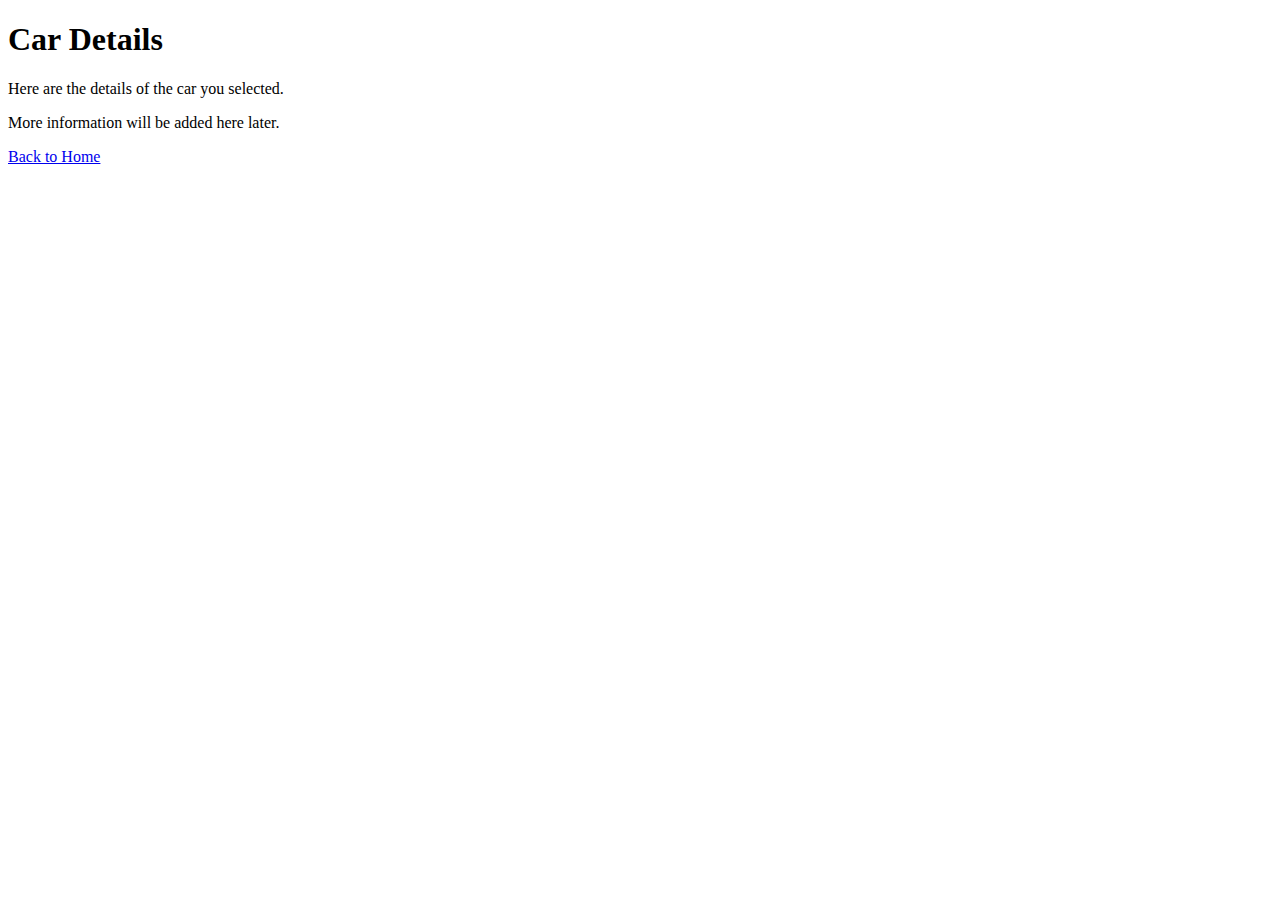
==== details.html @ 34acebee "Add files via upload" ====
<!DOCTYPE html>
<html lang="en">
<head>
    <meta charset="UTF-8">
    <meta name="viewport" content="width=device-width, initial-scale=1.0">
    <title>Car Details</title>
</head>
<body>
    <h1>Car Details</h1>
    <p>Here are the details of the car you selected.</p>
    <p>More information will be added here later.</p>
    <a href="index.html">Back to Home</a>
</body>
</html>
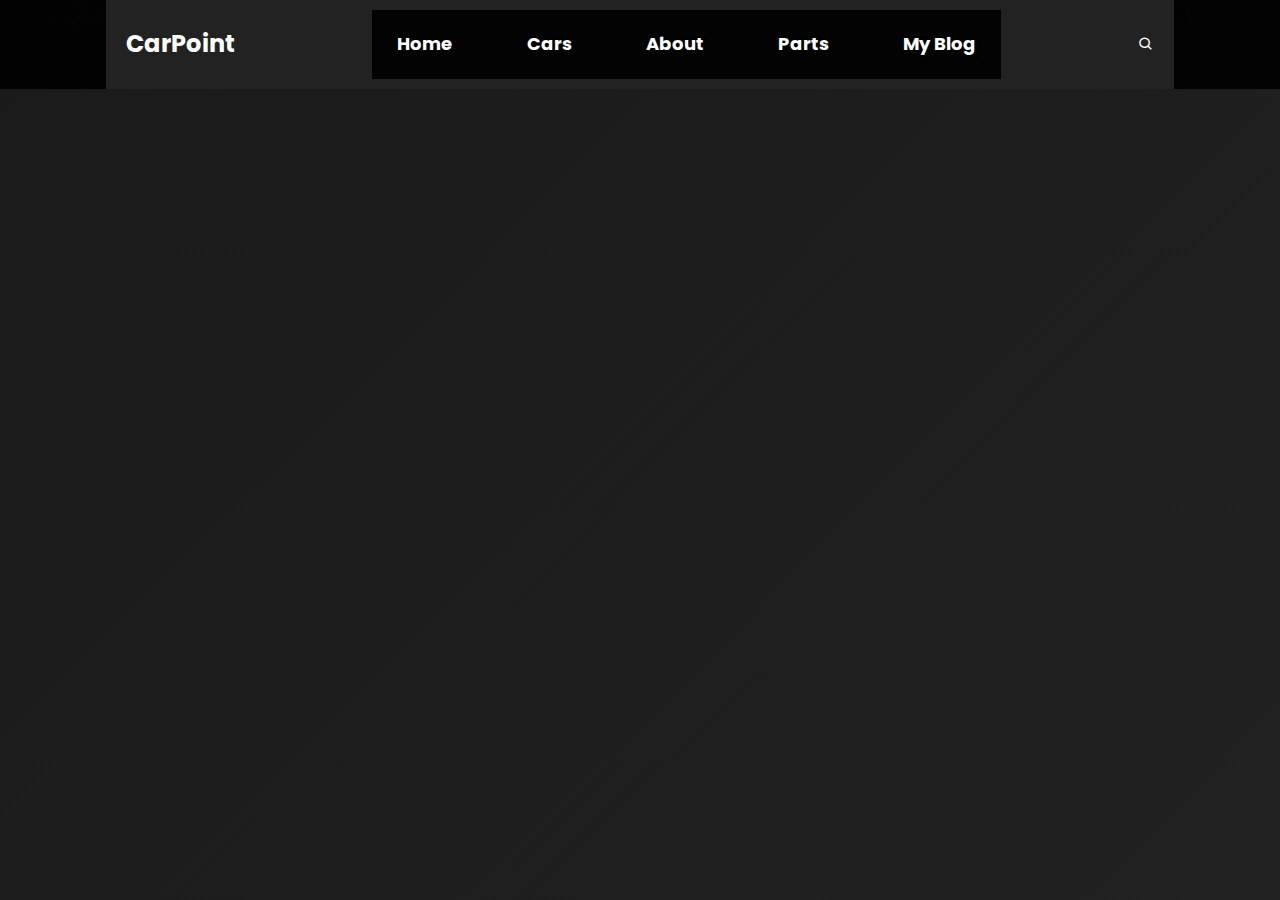
==== commit ed3900c7: "Add files via upload" ====
--- a/details.html
+++ b/details.html
@@ -1,14 +1,357 @@
 <!DOCTYPE html>
 <html lang="en">
+
 <head>
     <meta charset="UTF-8">
     <meta name="viewport" content="width=device-width, initial-scale=1.0">
-    <title>Car Details</title>
+    <title>Product Details</title>
+    <link rel="stylesheet" href="style.css">
+    <link rel="stylesheet" href="details.css">
+    <link href='https://unpkg.com/boxicons@2.1.4/css/boxicons.min.css' rel='stylesheet'>
 </head>
+
 <body>
-    <h1>Car Details</h1>
-    <p>Here are the details of the car you selected.</p>
-    <p>More information will be added here later.</p>
-    <a href="index.html">Back to Home</a>
+
+    <header>
+        <div class="nav container">
+            <a href="#" class="logo">Car<span>Point</span></a>
+            <ul class="navbar nav"> 
+                <li><a href="index.html#home">Home</a></li>
+                <li><a href="index.html#cars">Cars</a></li>
+                <li><a href="index.html#about">About</a></li>
+                <li><a href="index.html#parts">Parts</a></li>
+                <li><a href="index.html#blog">My Blog</a></li>
+            </ul>
+            <div class="search-wrapper">
+                <i class='bx bx-search' id="search-icon"></i>
+                <div class="search-box">
+                    <input type="text" placeholder="Search..." id="search-input">
+                    <button id="search-button">Search</button>
+                </div>
+            </div>
+            <div class="nav-right">
+                <i class='bx bx-menu' id="menu-icon"></i>
+            </div>
+        </div>
+    </header>
+    <div class="container" id="product-details-container">
+    </div>
+
+    <script>
+        const urlParams = new URLSearchParams(window.location.search);
+        const productName = urlParams.get('product');
+        const productDetailsContainer = document.getElementById('product-details-container');
+
+        if (productName) {
+            let productDetailsHTML = '';
+
+            if (productName === 'Cartridge Fuel Filter') {
+                productDetailsHTML = `
+                    <h1>Cartridge Fuel Filter Components</h1>
+                    <div class="part">
+                        <div class="part-image-container">
+                            <img src="img/Cartridge Fuel Filter.jpg" alt="Cartridge Fuel Filter">
+                        </div>
+                        <div class="text-content">
+                            <h2>Cartridge Fuel Filter</h2>
+                            <p>The cartridge fuel filter is a key component in fuel systems, designed to remove contaminants from fuel before it reaches the engine. This ensures that the fuel burns efficiently, enhancing engine performance and longevity while reducing harmful emissions. A well-maintained filter is essential for preventing engine misfires and maintaining optimal fuel economy.</p>
+                        </div>
+                    </div>
+                    <div class="part">
+                        <div class="part-image-container">
+                            <img src="img/filter element.avif" alt="Filter Element">
+                        </div>
+                        <div class="text-content">
+                            <h2>Filter Element</h2>
+                            <p>The filter element is responsible for trapping dirt, debris, and other contaminants, ensuring clean fuel delivery. Made from high-quality materials, it plays a crucial role in protecting sensitive engine components from wear and tear. Over time, it may become clogged and require replacement to maintain optimal fuel flow and engine performance.</p>
+                        </div>
+                    </div>
+                    <div class="part">
+                        <div class="part-image-container">
+                            <img src="img/fuel filter housing.jpg" alt="Filter Housing">
+                        </div>
+                        <div class="text-content">
+                            <h2>Filter Housing</h2>
+                            <p>The filter housing encases the filter element, providing structural integrity and preventing fuel leakage. Built from durable materials, it withstands high-pressure conditions and harsh environmental factors, ensuring reliable operation. Regular inspection is necessary to check for cracks or leaks that could compromise the filtration system.</p>
+                        </div>
+                    </div>
+                    <div class="part">
+                        <div class="part-image-container">
+                            <img src="img/O-rings.jpg" alt="O-Rings and Seals">
+                        </div>
+                        <div class="text-content">
+                            <h2>O-Rings and Seals</h2>
+                            <p>O-rings and seals ensure a secure fit between the filter and its housing, preventing fuel leaks. These small but essential components are made from fuel-resistant rubber or silicone, designed to withstand extreme temperatures and pressure changes. Over time, they may degrade, requiring periodic replacement to maintain a leak-free system.</p>
+                        </div>
+                    </div>
+                    <div class="part">
+                        <div class="part-image-container">
+                            <img src="img/fuel filter drain plug.jpg" alt="Fuel Filter Drain Plug">
+                        </div>
+                        <div class="text-content">
+                            <h2>Fuel Filter Drain Plug</h2>
+                            <p>The drain plug allows for easy removal of water and contaminants collected at the bottom of the filter. Water can accumulate in the fuel system due to condensation, leading to corrosion and potential damage to fuel injectors. Regularly draining the filter helps prevent these issues, ensuring smooth engine operation and extending the lifespan of the fuel system.</p>
+                        </div>
+                    </div>
+                `;
+            } else if (productName === 'V8 engine part') {
+                productDetailsHTML = `
+                    <div class="part">
+                        <div class="part-image-container">
+                            <img src="img/part1.png" alt="V8 Engine">
+                        </div>
+                        <div class="text-content">
+                            <h2>V8 Engine</h2>
+                            <p>The V8 engine is a high-performance powerhouse known for its exceptional balance of power and efficiency. With eight cylinders arranged in a V configuration, this engine delivers smooth acceleration, immense torque, and high horsepower, making it a favorite for sports cars, muscle cars, and high-performance vehicles.</p>
+                        </div>
+                    </div>
+
+                    <div class="part">
+                        <div class="part-image-container">
+                            <img src="img/Pistons.jpg" alt="Pistons">
+                        </div>
+                        <div class="text-content">
+                            <h2>Pistons</h2>
+                            <p>Pistons are crucial components that transfer energy from fuel combustion to the crankshaft. In a V8 engine, each piston moves in synchronization to generate powerful thrust. Made from durable aluminum alloys, these pistons withstand extreme heat and pressure, ensuring optimal engine performance and longevity.</p>
+                        </div>
+                    </div>
+
+                    <div class="part">
+                        <div class="part-image-container">
+                            <img src="img/Crankshaft.jpg" alt="Crankshaft">
+                        </div>
+                        <div class="text-content">
+                            <h2>Crankshaft</h2>
+                            <p>The crankshaft converts the linear motion of the pistons into rotational energy, which powers the vehicle’s drivetrain. In a V8 engine, the crankshaft is designed for precise balancing and durability, reducing vibrations and ensuring smooth operation at high RPMs.</p>
+                        </div>
+                    </div>
+
+                    <div class="part">
+                        <div class="part-image-container">
+                            <img src="img/Camshaft.jpg" alt="Camshaft">
+                        </div>
+                        <div class="text-content">
+                            <h2>Camshaft</h2>
+                            <p>The camshaft controls the opening and closing of the engine’s intake and exhaust valves. A high-performance V8 camshaft is engineered to optimize airflow, improving combustion efficiency and enhancing overall horsepower and torque.</p>
+                        </div>
+                    </div>
+
+                    <div class="part">
+                        <div class="part-image-container">
+                            <img src="img/Exhaust Manifold.jpg" alt="Exhaust Manifold">
+                        </div>
+                        <div class="text-content">
+                            <h2>Exhaust Manifold</h2>
+                            <p>The exhaust manifold collects and directs exhaust gases from the engine cylinders to the exhaust system. Designed for efficiency, a well-tuned manifold improves airflow, enhances engine breathing, and contributes to better fuel economy and power output.</p>
+                        </div>
+                    </div>
+                `;
+            } else if (productName === 'V-twin engine crankshaft') {
+                productDetailsHTML = `
+                    <div class="part">
+                        <div class="part-image-container">
+                            <img src="img/part2.png" alt="V-Twin Engine Crankshaft">
+                        </div>
+                        <div class="text-content">
+                            <h2>V-Twin Engine Crankshaft</h2>
+                            <p>The V-Twin engine crankshaft is a fundamental component that transforms the linear motion of pistons into rotational force, providing the power necessary to drive the vehicle. Designed for durability and precision, it ensures smooth performance, reduced vibrations, and optimal power delivery.</p>
+                        </div>
+                    </div>
+
+                    <div class="part">
+                        <div class="part-image-container">
+                            <img src="img/Piston 1.avif" alt="Pistons">
+                        </div>
+                        <div class="text-content">
+                            <h2>Pistons</h2>
+                            <p>Pistons in a V-Twin engine operate in a synchronized manner to generate high torque and efficiency. These components are crafted from high-strength materials, ensuring they can withstand extreme heat and pressure, delivering consistent performance for both cruising and high-speed applications.</p>
+                        </div>
+                    </div>
+
+                    <div class="part">
+                        <div class="part-image-container">
+                            <img src="img/Connecting Rods.webp" alt="Connecting Rods">
+                        </div>
+                        <div class="text-content">
+                            <h2>Connecting Rods</h2>
+                            <p>Connecting rods link the pistons to the crankshaft, transmitting the force generated from combustion. In a V-Twin engine, these rods are engineered for strength and flexibility, allowing them to handle rapid acceleration while maintaining mechanical integrity.</p>
+                        </div>
+                    </div>
+
+                    <div class="part">
+                        <div class="part-image-container">
+                            <img src="img/Camshaft 1.jpg" alt="Camshaft">
+                        </div>
+                        <div class="text-content">
+                            <h2>Camshaft</h2>
+                            <p>The camshaft regulates the intake and exhaust valve timing, directly impacting engine efficiency and performance. A well-designed camshaft optimizes fuel combustion, enhancing horsepower and responsiveness in a V-Twin configuration.</p>
+                        </div>
+                    </div>
+
+                    <div class="part">
+                        <div class="part-image-container">
+                            <img src="img/Flywheel.png" alt="Flywheel">
+                        </div>
+                        <div class="text-content">
+                            <h2>Flywheel</h2>
+                            <p>The flywheel stabilizes the crankshaft’s motion by storing rotational energy. This ensures consistent power delivery and smooth operation, particularly at low RPMs, making the V-Twin engine well-suited for motorcycles and performance-driven machines.</p>
+                        </div>
+                    </div>
+                `;
+            } else if (productName === 'Automobile Parts and Accessories') {
+                productDetailsHTML = `
+                    <div class="part">
+                        <div class="part-image-container">
+                            <img src="img/Timing Belt.jpg" alt="Timing Belt">
+                        </div>
+                        <div class="text-content">
+                            <h2>Timing Belt</h2>
+                            <p>The timing belt synchronizes the rotation of the camshaft and crankshaft, ensuring precise engine timing. It prevents misfires and keeps engine components moving in harmony for optimal performance.</p>
+                        </div>
+                    </div>
+
+                    <div class="part">
+                        <div class="part-image-container">
+                            <img src="img/Oil Pump.png" alt="Oil Pump">
+                        </div>
+                        <div class="text-content">
+                            <h2>Oil Pump</h2>
+                            <p>The oil pump is responsible for circulating oil throughout the engine to lubricate moving parts, reduce friction, and dissipate heat. A properly functioning oil pump extends engine life and improves efficiency.</p>
+                        </div>
+                    </div>
+
+                    <div class="part">
+                        <div class="part-image-container">
+                            <img src="img/flywheel.png" alt="Flywheel">
+                        </div>
+                        <div class="text-content">
+                            <h2>Flywheel</h2>
+                            <p>The flywheel stores rotational energy and helps maintain smooth engine operation by balancing power delivery. It also plays a key role in starting the engine and connecting to the transmission.</p>
+                        </div>
+                    </div>
+
+                    <div class="part">
+                        <div class="part-image-container">
+                            <img src="img/valve_springs.png" alt="Valve Springs">
+                        </div>
+                        <div class="text-content">
+                            <h2>Valve Springs</h2>
+                            <p>Valve springs ensure that engine valves return to their closed position after opening. They are crucial for maintaining proper airflow and combustion cycles within the engine.</p>
+                        </div>
+                    </div>
+
+                    <div class="part">
+                        <div class="part-image-container">
+                            <img src="img/Rocker Arms.webp" alt="Rocker Arms">
+                        </div>
+                        <div class="text-content">
+                            <h2>Rocker Arms</h2>
+                            <p>Rocker arms play a key role in transmitting motion from the camshaft to the engine valves. They help open and close the valves at precise timings, ensuring efficient combustion and optimal engine performance.</p>
+                        </div>
+                    </div>
+                `;
+            } else if (productName === 'Car Alternator') {
+                productDetailsHTML = `
+                    <div class="part">
+                        <div class="part-image-container">
+                            <img src="img/part5.png" alt="Car Alternator">
+                        </div>
+                        <div class="text-content">
+                            <h2>Car Alternator</h2>
+                            <p>The car alternator is a vital component of the vehicle's electrical system, converting mechanical energy into electrical power. It ensures that the battery remains charged and supplies electricity to various components, including headlights, infotainment systems, and ignition systems. A failing alternator can cause electrical malfunctions, dimming lights, and even engine stalling. Regular maintenance and timely replacement of worn-out parts can help avoid sudden failures.</p>
+                        </div>
+                    </div>
+
+                    <div class="part">
+                        <div class="part-image-container">
+                            <img src="img/Voltage Regulator.jpg" alt="Voltage Regulator">
+                        </div>
+                        <div class="text-content">
+                            <h2>Voltage Regulator</h2>
+                            <p>The voltage regulator maintains a consistent voltage level, preventing overcharging or undercharging of the battery. It plays a critical role in ensuring a stable power supply for sensitive electronic systems such as ECU, sensors, and entertainment units. A malfunctioning regulator can lead to erratic performance and premature battery failure.</p>
+                        </div>
+                    </div>
+
+                    <div class="part">
+                        <div class="part-image-container">
+                            <img src="img/Alternator Pulley.avif" alt="Alternator Pulley">
+                        </div>
+                        <div class="text-content">
+                            <h2>Alternator Pulley</h2>
+                            <p>The alternator pulley connects to the serpentine belt, transferring mechanical energy from the engine to the alternator. A damaged or worn-out pulley can cause belt slippage, reducing efficiency and potentially leading to battery drainage. Routine inspections can help prevent unexpected issues.</p>
+                        </div>
+                    </div>
+
+                    <div class="part">
+                        <div class="part-image-container">
+                            <img src="img/Stator and Rotor.jpg" alt="Stator and Rotor">
+                        </div>
+                        <div class="text-content">
+                            <h2>Stator and Rotor</h2>
+                            <p>The stator and rotor work together to generate electrical power. The rotor spins within the stator, creating an electromagnetic field that produces alternating current (AC), which is then converted into direct current (DC) for vehicle operation. Any defects in these components can lead to inefficient power generation and electrical failures.</p>
+                        </div>
+                    </div>
+
+                    <div class="part">
+                        <div class="part-image-container">
+                            <img src="img/Brushes and Slip Rings.webp" alt="Brushes and Slip Rings">
+                        </div>
+                        <div class="text-content">
+                            <h2>Brushes and Slip Rings</h2>
+                            <p>Brushes and slip rings allow electrical current to flow between stationary and rotating parts of the alternator. As these parts experience constant friction, they wear down over time and may cause charging inconsistencies or complete alternator failure. Routine inspections and timely replacements ensure optimal performance.</p>
+                        </div>
+                    </div>
+                `;
+            } else if (productName === 'RS Sport Performance Tire') {
+                productDetailsHTML = `
+                    <div class="part">
+                        <div class="part-image-container">
+                            <img src="img/part6.png" alt="RS Sport Performance Tire">
+                        </div>
+                        <div class="text-content">
+                            <h2>RS Sport Performance Tire</h2>
+                            <p>The RS Sport Performance Tire is engineered for superior grip, handling, and durability. Designed for high-speed performance and enhanced road contact, these tires optimize braking efficiency and provide exceptional traction on both dry and wet surfaces. Advanced tread patterns and reinforced sidewalls ensure stability, making them ideal for sports cars and high-performance vehicles.</p>
+                        </div>
+                    </div>
+
+                    <div class="part">
+                        <div class="part-image-container">
+                            <img src="img/High-Performance Tread Design.jpg" alt="High-Performance Tread Design">
+                        </div>
+                        <div class="text-content">
+                            <h2>High-Performance Tread Design</h2>
+                            <p>The specialized tread design enhances road grip and minimizes hydroplaning risks. Deep grooves and sipes efficiently channel water away, providing outstanding wet-weather performance. The asymmetric tread pattern contributes to better cornering stability, giving drivers more confidence at high speeds.</p>
+                        </div>
+                    </div>
+
+                    <div class="part">
+                        <div class="part-image-container">
+                            <img src="img/Reinforced Sidewalls.jpg" alt="Reinforced Sidewalls">
+                        </div>
+                        <div class="text-content">
+                            <h2>Reinforced Sidewalls</h2>
+                            <p>Built with reinforced materials, the sidewalls provide added resistance to punctures and impacts. This improves durability while maintaining flexibility for smooth handling. The design helps reduce rolling resistance, contributing to fuel efficiency and longer tire lifespan.</p>
+                        </div>
+                    </div>
+
+                    <div class="part">
+                        <div class="part-image-container">
+                            <img src="img/Silica-Infused Rubber Compound.jpg" alt="Silica-Infused Rubber Compound">
+                        </div>
+                        <div class="text-content">
+                            <h2>Silica-Infused Rubber Compound</h2>
+                            <p>The advanced silica-infused rubber compound enhances grip while reducing heat buildup. This technology not only improves traction but also increases tread longevity. The compound adapts to varying temperatures, ensuring optimal performance in both summer and winter.<p>
+                                </d>
+                                `;
+            } else {
+                productDetailsHTML = `<p>Product details not found.</p>`;
+            }
+
+            productDetailsContainer.innerHTML = productDetailsHTML;
+        } else {
+            productDetailsContainer.innerHTML = `<p>Product details not found.</p>`;
+        }
+    </script>
+
 </body>
 </html>--- a/style.css
+++ b/style.css
@@ -0,0 +1,1678 @@
+@import url('https://fonts.googleapis.com/css2?family=Parkinsans:wght@300..800&family=Poppins:ital,wght@0,100;0,200;0,300;0,400;0,500;0,600;0,700;0,800;0,900;1,100;1,200;1,300;1,400;1,500;1,600;1,700;1,800;1,900&display=swap');
+* {
+    font-family: 'Poppins', sans-serif;
+    margin: 0;
+    padding: 0;
+    scroll-padding-top: 1rem;
+    scroll-behavior: smooth;
+    list-style: none;
+    text-decoration: none;
+    box-sizing: border-box;
+}
+body {
+    /* ... other body styles ... */
+    background: linear-gradient(135deg, #1a1a1a, #282828); /* Dark gradient */
+    background-size: 200% 200%;
+    animation: animatedBackground 20s infinite alternate; /* Slow animation */
+    background-attachment: fixed; /* Keep background fixed */
+    position: relative; /* For overlay effects */
+    color: #e0e0e0; /* Light text for dark background */
+}
+
+body::before {
+    content: "";
+    position: absolute;
+    top: 0;
+    left: 0;
+    width: 100%;
+    height: 100%;
+    background: url('img/grey-textured-background_24972-653.jpg'); /* Replace with your texture */
+    opacity: 0.15; /* Very subtle texture */
+    pointer-events: none; /* Prevent interference */
+}
+
+@keyframes animatedBackground {
+    0% {
+        background-position: 0% 50%;
+    }
+    100% {
+        background-position: 100% 50%;
+    }
+}
+
+/* Optional: Add a subtle overlay for depth */
+body::after {
+    content: "";
+    position: absolute;
+    top: 0;
+    left: 0;
+    width: 100%;
+    height: 100%;
+    background: rgba(0, 0, 0, 0.05); /* Very subtle overlay */
+    pointer-events: none;
+}
+
+/* Button color change, and hover color change */
+.btn {
+    background-color: #333; /* Darker button color */
+    border: 1px solid #555; /* Subtle border */
+    color: #e0e0e0; /* Light text */
+    transition: transform 0.2s ease, background-color 0.2s ease; /* Transition added */
+    will-change: transform, background-color; /* Will change added */
+}
+
+.btn:hover {
+    background-color: #fd052f;
+    transform: scale(1.03);
+}
+:root {
+    --main-color: #d90429;
+    --text-color: #020102;
+    --bg-color: #fff;
+}
+
+/* ... (rest of your CSS) ... */
+
+header {
+    position: fixed;
+    top: 0;
+    width: 100%;
+    z-index: 1000;
+    transition: background 0.3s ease, box-shadow 0.3s ease;
+    background-size: 200% 200%; /* Add this line */
+    background: linear-gradient(135deg, #1a1a1a, #282828);
+}
+
+@keyframes gradientAnimation {
+    0% {
+        background-position: 0% 50%;
+    }
+    100% {
+        background-position: 100% 50%;
+    }
+}
+header .flex .navbar a{
+    color:#e0e0e0;
+}
+
+header .flex .navbar a:hover{
+    color: white;
+}
+
+.nav.container {
+    display: flex;
+    justify-content: space-between;
+    align-items: center;
+    padding: 10px 20px;
+}
+
+.nav-right {
+    display: flex;
+    align-items: center;
+}
+
+#menu-icon {
+    margin-right: 15px;
+    display: none;
+}
+
+.search-wrapper {
+    position: relative;
+    display: flex;
+    align-items: center;
+}
+
+.search-box {
+    position: absolute;
+    top: 100%;
+    right: 0;
+    transform: translateY(10px);
+    display: none;
+    align-items: center;
+    background: rgba(0, 0, 0, 0.9);
+    border-radius: 8px;
+    padding: 8px;
+    box-shadow: 0 4px 8px rgba(0, 0, 0, 0.4);
+    z-index: 1000;
+    border: 2px solid #ffffff;
+}
+
+.search-box input {
+    border: none;
+    outline: none;
+    padding: 10px;
+    width: 200px;
+    font-size: 16px;
+    color: #ffffff;
+    background: transparent;
+}
+
+.search-box button {
+    border: none;
+    outline: none;
+    padding: 10px 15px;
+    font-size: 16px;
+    background: var(--main-color);
+    color: white;
+    border-radius: 5px;
+    cursor: pointer;
+    transition: 0.3s ease;
+}
+
+.search-box button:hover {
+    background: #fd052f;
+}
+
+.navbar {
+    display: flex;
+    justify-content: center; /* Keep the links centered */
+    align-items: center;
+    gap: 1.5rem;
+    padding: 10px 0;
+  }
+  
+  .nav.container .logo { /* More specific selector for the logo */
+    margin-right: auto; /* Push the logo to the left */
+  }
+  
+  .search-wrapper { 
+    margin-left: auto; /* Push the search to the right */
+  }
+  
+  header .navbar a {
+    color: white;
+    font-weight: bold;
+    text-shadow: 2px 2px 4px rgba(0, 0, 0, 0.5);
+    transition: color 0.3s ease;
+  }
+  
+  header .navbar a:hover {
+    color: #ffcc00 !important;
+  }
+  
+  header .logo {
+    color: white !important;
+  }
+  
+  header #search-icon {
+    color: white !important;
+  }
+
+/* Mobile Navigation */
+@media (max-width: 768px) {
+    #menu-icon {
+        display: block;
+    }
+
+    .nav.container {
+        flex-direction: column;
+        align-items: center;
+        padding: 5px 0;
+    }
+
+    .navbar {
+        display: none;
+        position: absolute;
+        top: 60px;
+        left: 0;
+        width: 100%;
+        background-color: rgba(0, 0, 0, 0.9);
+        text-align: center;
+        z-index: 1000;
+    }
+
+    .navbar.active {
+        display: flex;
+        flex-direction: column;
+        background: #222;
+        padding: 10px;
+        margin-top: 10px;
+    }
+
+    .navbar li {
+        padding: 10px;
+        border-bottom: 1px solid rgba(255, 255, 255, 0.1);
+    }
+
+    .navbar a {
+        color: white;
+        display: block;
+        padding: 10px 15px;
+    }
+
+    .search-box {
+        position: fixed;
+        top: 50px;
+        left: 50%;
+        transform: translateX(-50%);
+        width: 90%;
+        right: auto; /*remove right rule*/
+    }
+
+    .search-box input {
+        width: 150px;
+    }
+}
+
+/* ... (rest of your CSS) ... */
+
+html::-webkit-scrollbar {
+    inline-size: 0.5rem;
+    background: transparent;
+}
+
+html::-webkit-scrollbar-thumb {
+    border-radius: 5rem;
+    background: var(--text-color);
+    -webkit-border-radius: 5rem;
+    -moz-border-radius: 5rem;
+    -ms-border-radius: 5rem;
+    -o-border-radius: 5rem;
+}
+section {
+    padding: 3rem 0 1.5rem; /* Adjusted vertical padding */
+}
+
+@media (max-width: 768px) {
+    section {
+        padding: 2rem 1rem 1rem; /* Adjusted mobile padding */
+    }
+}
+
+img {
+    max-inline-size: 100%; /* Prevents stretching */
+    height: auto; /* Maintains aspect ratio */
+    object-fit: cover; /* or contain */
+}
+
+body {
+    color: var(--text-color);  /* Or adjust to a contrasting color */
+    background-color: #D4BFA1;  /* Example medium roast color */
+    font-family: 'Poppins', sans-serif;
+    line-height: 1.6; 
+}
+
+@media (max-width: 768px) {
+    body {
+        background-color: #C3A380; /* Slightly lighter on mobile */
+    }
+}
+.container {
+    max-inline-size: 1068px;
+    margin-inline-start: auto;
+    margin-inline-end: auto;
+}
+
+header {
+    position: fixed;
+    top: 0;
+    width: 100%;
+    z-index: 1000;
+    transition: background 0.3s ease, box-shadow 0.3s ease;
+    background: rgba(0, 0, 0, 0.85);
+}
+
+.nav.container {
+    display: flex;
+    justify-content: space-between;
+    align-items: center;
+    padding: 10px 20px;
+}
+
+.navbar {
+    display: flex;
+    justify-content: center;
+    align-items: center;
+    gap: 1.5rem;
+    padding: 10px 0;
+}
+
+header .navbar a {
+    color: white;
+    font-weight: bold;
+    text-shadow: 2px 2px 4px rgba(0, 0, 0, 0.5);
+    transition: color 0.3s ease;
+}
+
+header .navbar a:hover {
+    color: #ffcc00 !important;
+}
+
+header .logo {
+    color: white !important;
+}
+
+header #search-icon {
+    color: white !important;
+}
+
+.home {
+    max-inline-size: 1300px;
+    margin: auto;
+    inline-size: 100%;
+    min-block-size: 640px;
+    display: flex;
+    align-items: center;
+    background: url(img/background3.png); /* Desktop background image */
+    background-repeat: no-repeat;
+    background-size: cover;
+    background-position: center;
+    position: relative;
+    background-attachment: fixed;
+}
+
+@media (max-width: 768px) {
+    .home {
+        background: url(img/background\ 2.webp); /* Mobile background image (corrected path) */
+        background-repeat: no-repeat;
+        background-size: cover;
+        background-position: center;
+    }
+    .home-text h1 {
+        font-size: 2rem; /* Adjust font size for mobile */
+    }
+    /* Add other mobile styles here if needed */
+}
+
+.home::before {
+    content: "";
+    position: absolute;
+    top: 0;
+    left: 0;
+    width: 100%;
+    height: 100%;
+    background: transparent; /* Removed overlay on desktop */
+    z-index: 1;
+}
+
+.home-text {
+    position: relative;
+    z-index: 2;
+    background-color: transparent; /* Removed background color from home-text desktop */
+    padding: 20px;
+    border-radius: 10px;
+}
+
+.home-text h1,
+.home-text ul li,
+.home-text a,
+.home-text strong,
+.home-text p {
+    color: #f0f0f0; /* Adjust color for better contrast */
+    text-shadow: 1px 1px 2px rgba(0, 0, 0, 0.8);
+}
+
+.heading h2,
+.heading p,
+.about-text h2,
+.about-text p,
+.parts-container .box h3,
+.parts-container .box span,
+.blog-container h3,
+.blog-container p {
+    color: #e0e0e0;
+}
+.home-text p {
+    font-weight: 500;
+    letter-spacing: 0.5px;
+    line-height: 1.6;
+}
+
+.home-text strong a {
+    background-color: rgba(255, 255, 255, 0.2);
+    padding: 2px 5px;
+    border-radius: 3px;
+}
+
+.highlighted-text {
+    background-color: rgba(255, 255, 255, 0.3);
+    padding: 3px 8px;
+    border-radius: 5px;
+    font-weight: 600;
+    text-shadow: 2px 2px 3px rgba(0, 0, 0, 0.3); /* Reduced shadow */
+}
+.home-text {
+    padding-inline-start: 130px;
+}
+
+.home-text h1 {
+    font-size: 2.4rem;
+}
+
+.home-text span {
+    color: var(--main-color);
+}
+
+.home-text p {
+    font-size: 0.938rem;
+    font-weight: 300;
+    margin: 0.5rem 0 1.2rem;
+}
+
+.btn {
+    padding: 10px 22px;
+    background: var(--main-color);
+    color: var(--bg-color);
+    font-weight: 400;
+}
+.btn {
+    transition: background-color 0.3s ease, transform 0.2s ease;
+}
+
+.btn:hover {
+    background-color: #fd052f;
+    transform: scale(1.03);
+}
+
+.heading {
+    text-align: center;
+}
+
+.heading span {
+    font-weight: 500;
+    color: var(--main-color);
+}
+
+.heading p {
+    font-size: 0.938rem;
+    font-weight: 300;
+}
+
+.cars-container {
+    display: flex;
+    flex-wrap: wrap;
+    gap: 2rem;
+    margin-block-start: 2rem;
+}
+
+.cars-container .box {
+    flex: 1 1 17rem;
+    position: relative;
+    block-size: 200px;
+    border-radius: 0.5rem;
+    -webkit-border-radius: 0.5rem;
+    -moz-border-radius: 0.5rem;
+    -ms-border-radius: 0.5rem;
+    -o-border-radius: 0.5rem;
+    overflow: hidden;
+}
+.cars-container .box,
+.about-img,
+.about-text,
+.parts-container .box,
+.blog-container .box {
+  opacity: 0; /* Start invisible */
+  transform: translateY(20px); /* Start slightly below */
+  transition: opacity 0.5s ease, transform 0.5s ease; /* Smooth animation */
+  will-change: opacity, transform;
+}
+
+.cars-container .box.show,
+.about-img.show,
+.about-text.show,
+.parts-container .box.show,
+.blog-container .box.show {
+  opacity: 1; /* Fade in */
+  transform: translateY(0); /* Move to original position */
+}
+
+.cars-container .box img {
+    inline-size: 100%;
+    block-size: 100%;
+    object-fit: cover;
+    overflow: hidden;
+}
+.cars-container .box img {
+    transition: transform 0.3s ease;
+    will-change: transform;
+}
+
+.cars-container .box img:hover {
+    transform: scale(1.05);
+}
+
+.cars-container .box img:hover {
+    transform: scale(1.1);
+    transition: transform 0.5s ease; /* add ease to make it smoother*/
+    -webkit-transform: scale(1.1);
+    -moz-transform: scale(1.1);
+    -ms-transform: scale(1.1);
+    -o-transform: scale(1.1);
+    transition: 0.5s;
+    -webkit-transition: 0.5s;
+    -moz-transition: 0.5s;
+    -ms-transition: 0.5s;
+    -o-transition: 0.5s;
+}
+
+.cars-container .box h2 {
+    position: absolute;
+    inset-block-end: 1rem;
+    inset-inline-start: 1rem;
+    font-weight: 400;
+    font-size: 1rem;
+    background: var(--bg-color);
+    padding: 8px;
+    border-radius: 0.5rem;
+    -webkit-border-radius: 0.5rem;
+    -moz-border-radius: 0.5rem;
+    -ms-border-radius: 0.5rem;
+    -o-border-radius: 0.5rem;
+}
+
+.cars-container .box:hover h2 {
+    background: var(--main-color);
+    color: var(--bg-color);
+}
+
+.about {
+    display: flex;
+    flex-wrap: wrap;
+    align-items: center;
+    gap: 1.5rem;
+}
+
+.about-img {
+    flex: 1 1 21rem;
+}
+
+.about-text {
+    flex: 1 1 21rem;
+}
+
+.about-text span {
+    font-weight: 500;
+    color: var(--main-color);
+}
+
+.about-text h2 {
+    font-size: 1.7rem;
+}
+
+.about-text p {
+    font-size: 0.938rem;
+    margin: 0.5rem 0 1.4rem;
+    overflow-wrap: break-word;
+    word-wrap: break-word;
+}
+.parts-container {
+    display: flex;
+    flex-wrap: wrap;
+    gap: 2rem;
+    margin-block-start: 2rem;
+}
+
+.parts-container .box {
+    flex: 1 1 17rem;
+    position: relative;
+    padding: 20px;
+    display: flex;
+    flex-direction: column;
+    align-items: center; /* Added to center items horizontally */
+    background: #f6f6f6;
+    border-radius: 0.5rem;
+    -webkit-border-radius: 0.5rem;
+    -moz-border-radius: 0.5rem;
+    -ms-border-radius: 0.5rem;
+    -o-border-radius: 0.5rem;
+    text-align: center; /* Added to center text */
+}
+.parts-container .box {
+    transition: box-shadow 0.3s ease;
+}
+
+.parts-container .box:hover {
+    box-shadow: 0 8px 16px rgba(0, 0, 0, 0.2);
+}
+
+.parts-container .box img {
+    inline-size: 100%;
+    block-size: 150px;
+    object-fit: contain;
+    object-position: center;
+    margin-block-end: 1rem;
+}
+
+.parts-container .box h3 {
+    font-size: 1.1rem;
+    font-weight: 600;
+}
+
+.parts-container .box span {
+    font-size: 1.1rem;
+    font-weight: 600;
+    color: var(--main-color);
+}
+
+.parts-container .box .bx {
+    color: var(--main-color);
+    margin: 0.8rem 0;
+}
+
+.parts-container .box .btn {
+    max-inline-size: 120px;
+    margin-top: 10px; /* Added space between price/reviews and button */
+    width: 100px; /* Added fixed width for the button */
+}
+
+.parts-container .box .details {
+    display: flex;
+    align-items: center;
+    position: static; /*Changed from absolute to static*/
+    margin-top: 5px; /* Added space between "Buy Now" button and details */
+    font-size: 1rem;
+    color: var(--text-color);
+}
+
+.parts-container .box .details:hover {
+    color: var(--main-color);
+    text-decoration: underline;
+}
+
+.blog-container {
+    display: flex;
+    flex-wrap: wrap;
+    gap: 2rem;
+    margin-block-start: 2rem;
+}
+
+.blog-container .box {
+    flex: 1 1 13rem;
+    padding: 20px;
+}
+
+.blog-container .box:hover {
+    background: #f6f6f6;
+}
+
+.blog-container .box span {
+    font-size: 0.8rem;
+    color: var(--main-color);
+}
+
+.blog-container h3 {
+    font-size: 1.2rem;
+}
+
+.blog-container .box p {
+    font-size: 0.938rem;
+    margin: 4px 0;
+}
+
+.blog-container .box .blog-btn {
+    display: flex;
+    align-items: center;
+    column-gap: 4px;
+    color: var(--text-color);
+}
+
+.blog-container .box .blog-btn .bx {
+    font-size: 20px;
+}
+
+.blog-container .box .blog-btn:hover {
+    color: var(--main-color);
+    column-gap: 0.7rem;
+    transition: column-gap 0.4s ease;
+    -webkit-transition: 0.4s;
+    -moz-transition: 0.4s;
+    -ms-transition: 0.4s;
+    -o-transition: 0.4s;
+}
+
+.footer {
+    background: var(--text-color);
+    color: #f6f6f6;
+    border-block-start: 2px solid var(--main-color);
+    padding: 10px 0; /* Add padding to the footer itself */
+}
+.footer,
+.copy-right {
+    background-color: #000;
+}
+
+.footer-container {
+    display: flex;
+    justify-content: space-between;
+    gap: 1rem;
+}
+
+.footer-container .logo {
+    color: var(--bg-color);
+    margin-block-end: 1rem;
+}
+
+.footer-container .footer-box {
+    display: flex;
+    flex-direction: column;
+}
+
+.social {
+    display: flex;
+    align-items: center;
+}
+
+.social a {
+    font-size: 24px;
+    color: var(--bg-color);
+    margin-inline-end: 1rem;
+}
+
+.social a:hover {
+    color: var(--main-color);
+}
+
+.footer-box h3 {
+    font-size: 1.1rem;
+    font-weight: 400;
+    margin-block-end: 1rem;
+}
+
+.footer-box a {
+    color: #818181;
+    margin-block-end: 10px; /* Increase margin */
+    padding: 5px 0; /* Add padding */
+    display: block; /* Make sure each link is on a new line */
+}
+
+.footer-box p {
+    color: #818181;
+    margin-block-end: 5px;
+}
+
+.footer-box a:hover {
+    color: var(--main-color);
+}
+
+.copy-right {
+    padding: 20px;
+    text-align: center;
+    color: var(--bg-color);
+    background: var(--text-color);
+    margin-top: 10px; /* Adjust margin-top */
+}
+
+@media (max-width: 1080px) {
+    .container {
+        margin-inline-start: 1rem;
+        margin-inline-end: 1rem;
+    }
+}
+
+@media (max-width: 991px) {
+    .nav {
+        padding: 15px 20px;
+    }
+    section {
+        padding: 3rem 0 1rem;
+    }
+    .home-text {
+        padding: 2rem;
+    }
+    .home-text h1 {
+        font-size: 2.1rem;
+    }
+}
+
+@media (max-width: 920px) {
+    #search-icon {
+        color: var(--text-color);
+    }
+}
+
+@media (max-width: 727px) {
+    .heading span {
+        font-size: 0.9rem;
+    }
+    .heading h2 {
+        font: 1, 4rem;
+    }
+    .about {
+        flex-direction: column-reverse;
+    }
+    .about-text {
+        text-align: center;
+    }
+    .about-text h2 {
+        font-size: 1.4rem;
+    }
+}
+
+@media (max-width: 607px) {
+    .footer-container {
+        display: grid;
+        grid-template-columns: 1fr 1fr;
+    }
+}
+
+@media (max-width: 360px) {
+    .search-box input {
+        padding: 11px;
+    }
+    .home {
+        min-block-size: 500px;
+    }
+    .home-text h1 {
+        font-size: 2rem;
+    }
+    .home-text p br {
+        display: contents;
+    }
+}
+/* Discover Page Styles */
+.discover {
+    display: flex;
+    justify-content: center;
+    align-items: center;
+    min-height: 100vh;
+    background: url('img/discover-bg.jpg') no-repeat center center/cover;
+    text-align: center;
+}
+
+.discover .container {
+    background: rgba(0, 0, 0, 0.7);
+    padding: 3rem;
+    border-radius: 10px;
+    color: white;
+}
+
+.discover h1 {
+    font-size: 2.5rem;
+    margin-bottom: 1rem;
+    color: var(--main-color);
+}
+
+.discover p {
+    font-size: 1.2rem;
+    margin-bottom: 2rem;
+}
+
+.discover .btn {
+    padding: 12px 25px;
+    font-size: 1rem;
+    font-weight: bold;
+    background: var(--main-color);
+    color: white;
+    border-radius: 5px;
+    transition: 0.3s ease;
+}
+
+.discover .btn:hover {
+    background: #fd052f;
+}
+/* Solutions Section */
+.solutions {
+    padding: 4rem 0;
+    text-align: center;
+    background: #f8f9fa;
+}
+
+.solutions .container {
+    max-width: 900px;
+    margin: auto;
+}
+
+.solutions h2 {
+    font-size: 2rem;
+    color: var(--main-color);
+    margin-bottom: 1rem;
+}
+
+.solutions p {
+    font-size: 1.2rem;
+    margin-bottom: 2rem;
+    color: var(--text-color);
+}
+
+.solution-box {
+    background: white;
+    padding: 1.5rem;
+    margin: 1rem 0;
+    border-radius: 8px;
+    box-shadow: 0 4px 8px rgba(0, 0, 0, 0.1);
+}
+
+.solution-box h3 {
+    font-size: 1.5rem;
+    color: var(--main-color);
+}
+
+.solution-box p {
+    font-size: 1rem;
+    color: var(--text-color);
+}
+/* Testimonials Section */
+.testimonials {
+    text-align: center;
+    background: #f8f9fa;
+    padding: 3rem 0;
+}
+
+.testimonials .container {
+    max-width: 800px;
+    margin: auto;
+}
+
+.testimonials h2 {
+    font-size: 2rem;
+    color: var(--main-color);
+    margin-bottom: 1.5rem;
+}
+
+.testimonial-box {
+    background: white;
+    padding: 1.5rem;
+    margin: 1rem auto;
+    border-radius: 8px;
+    box-shadow: 0 4px 8px rgba(0, 0, 0, 0.1);
+    max-width: 600px;
+    font-size: 1.1rem;
+    color: var(--text-color);
+}
+
+/* FAQ Section */
+.faq {
+    text-align: center;
+    padding: 3rem 0;
+    background: #ffffff;
+}
+
+.faq .container {
+    max-width: 800px;
+    margin: auto;
+}
+
+.faq h2 {
+    font-size: 2rem;
+    color: var(--main-color);
+    margin-bottom: 1.5rem;
+}
+
+.faq-item {
+    background: #f1f1f1;
+    padding: 1rem;
+    margin: 1rem 0;
+    border-radius: 8px;
+    cursor: pointer;
+    text-align: left;
+}
+
+.faq-item h3 {
+    font-size: 1.2rem;
+    display: flex;
+    justify-content: space-between;
+    align-items: center;
+    margin: 0;
+}
+
+.faq-item span {
+    font-size: 1.5rem;
+    color: var(--main-color);
+}
+
+.faq-answer {
+    display: none;
+    margin-top: 1rem;
+    font-size: 1rem;
+    color: var(--text-color);
+}
+
+.faq-answer.show {
+    display: block;
+}
+#goUpBtn {
+    position: fixed;
+    bottom: 20px;
+    right: 20px;
+    background-color: #f0f0f0; /* Light background */
+    color: #333; /* Dark text */
+    border: 1px solid #ccc; /* Add a subtle border */
+    padding: 12px 18px;
+    font-size: 16px;
+    border-radius: 5px;
+    cursor: pointer;
+    box-shadow: 0px 4px 6px rgba(0, 0, 0, 0.3); /* Darker shadow */
+    transition: opacity 0.3s ease;
+    opacity: 0;
+}
+
+#goUpBtn.show {
+    opacity: 1;
+}
+#search-suggestions {
+    background: white;
+    border: 1px solid #ddd;
+    border-radius: 5px;
+    position: absolute;
+    width: 100%;
+    list-style: none;
+    padding: 0;
+    margin: 5px 0 0;
+    box-shadow: 0 2px 5px rgba(0, 0, 0, 0.2);
+    display: none;
+}
+
+#search-suggestions li {
+    padding: 10px;
+    cursor: pointer;
+}
+
+#search-suggestions li:hover {
+    background: #ddd;
+}
+
+.hidden {
+    display: none;
+}
+/* Go Up Button */
+#goUpBtn {
+    position: fixed;
+    bottom: 20px;
+    right: 20px;
+    background-color: #d90429;
+    color: white;
+    border: none;
+    padding: 12px 18px;
+    font-size: 16px;
+    border-radius: 5px;
+    cursor: pointer;
+    box-shadow: 0px 4px 6px rgba(0, 0, 0, 0.1);
+    transition: opacity 0.3s ease;
+    opacity: 0;
+}
+
+#goUpBtn.show {
+    opacity: 1;
+}
+
+/* Copyright Section */
+.copy-right {
+    text-align: center;
+    padding: 15px 0;
+    background: #222;
+    color: white;
+    font-size: 14px;
+    margin-top: 20px;
+}
+
+/* Transparent Navbar on Scroll - Fixed */
+/* Navbar Styling */
+header {
+    position: fixed;
+    top: 0;
+    width: 100%;
+    z-index: 1000;
+    transition: background 0.3s ease, box-shadow 0.3s ease;
+    background: rgba(0, 0, 0, 0.85); /* Keeps it visible */
+}
+
+/* Fix Z-Index to Ensure Navbar Stays Above Other Content */
+header,
+.nav {
+    z-index: 9999;
+}
+/* Improved Search Box Styling */
+.search-box {
+    position: absolute;
+    top: 50%;
+    right: 20px;
+    transform: translateY(-50%);
+    display: flex;
+    align-items: center;
+    background: rgba(0, 0, 0, 0.9); /* Dark background for contrast */
+    border-radius: 8px;
+    padding: 8px;
+    box-shadow: 0 4px 8px rgba(0, 0, 0, 0.4);
+    z-index: 1000;
+    border: 2px solid #ffffff;
+}
+
+/* Search Input */
+.search-box input {
+    border: none;
+    outline: none;
+    padding: 10px;
+    width: 200px;
+    font-size: 16px;
+    color: #ffffff; /* White text for visibility */
+    background: transparent; /* Transparent input */
+}
+
+/* Search Button */
+.search-box button {
+    background: #ff4c4c;
+    color: white;
+    border: none;
+    padding: 10px 15px;
+    cursor: pointer;
+    border-radius: 5px;
+    font-size: 16px;
+    margin-left: 5px;
+    transition: background 0.3s ease, transform 0.2s ease;
+}
+
+/* Hover Effect */
+.search-box button:hover {
+    background: #c0392b;
+    transform: scale(1.05);
+}
+
+/* 🔹 Ensure Navbar Visibility After Search */
+.navbar {
+    position: relative;
+    z-index: 1000; /* Keeps navbar above everything */
+    background: rgba(0, 0, 0, 0.9); /* Darkens navbar for readability */
+    transition: all 0.3s ease;
+}
+
+/* 🔹 Make Navbar Links Clear & Visible */
+.navbar a {
+    color: white !important;
+    font-weight: bold;
+    text-shadow: 1px 1px 3px rgba(0, 0, 0, 0.5);
+}
+
+/* 🔹 Fix Navbar Overlapping Issues */
+.navbar.active {
+    background: rgba(0, 0, 0, 0.95); /* Slightly darker when active */
+}
+
+/* 🔹 Ensure Navbar Doesn't Shift When Searching */
+/* 🔍 Fix Search Box Position */
+.search-wrapper {
+    position: relative;
+    display: flex;
+    align-items: center;
+}
+
+/* 🔹 Prevent Logo Overlapping */
+.navbar.active .logo {
+    position: relative;
+    z-index: 1001; /* Keeps logo above everything */
+}
+/* 🔹 Fix for Navbar "CarPoint" Logo Visibility */
+header {
+    position: fixed;
+    top: 0;
+    width: 100%;
+    z-index: 1000;
+    transition: background 0.3s ease, box-shadow 0.3s ease;
+    background: rgba(0, 0, 0, 0.9); /* Consistent dark background */
+}
+
+.logo {
+    font-size: 1.5rem;
+    font-weight: bold;
+    color: white; /* Default logo color */
+    transition: color 0.3s ease;
+}
+header .navbar a {
+    color: white; /* Default link color */
+    font-weight: bold;
+    text-shadow: 2px 2px 4px rgba(0, 0, 0, 0.5);
+    transition: color 0.3s ease;
+}
+
+header .navbar a:hover {
+    color: #ffcc00; /* Link color on hover */
+}
+header.shadow .logo {
+  color: black; /* Logo color when scrolled */
+}
+
+header.shadow .logo span {
+  color: #d90429; /* Keeps 'Point' in red */
+}
+
+header.shadow { 
+  /* background: rgba(0, 0, 0, 0.85) !important; Remove this line */
+  box-shadow: 4px 4px 20px rgb(15 54 55 / 20%);
+  transition: 0.5s ease;
+}
+
+.navbar {
+    display: flex;
+    justify-content: center;
+    align-items: center;
+    gap: 1.5rem; /* Adjust spacing */
+    padding: 10px 0;
+}
+/* ... (rest of your CSS) ... */
+
+/* Navbar Styles (Consolidated - Desktop Only) */
+/* Navbar Styles (Consolidated - Desktop Only) */
+.nav.container {
+    display: flex;
+    justify-content: space-between;
+    align-items: center;
+    padding: 10px 20px;
+    background-color: #222;
+    width: 100%;
+}
+
+.navbar {
+    display: flex;
+    justify-content: center;
+    align-items: center;
+    gap: 1.5rem;
+    padding: 10px 0;
+}
+
+.navbar li {
+    display: flex;
+    align-items: center;
+    padding: 10px 25px;
+}
+
+.navbar a {
+    text-decoration: none;
+    color: white;
+    font-weight: 600;
+    font-size: 18px;
+    transition: color 0.3s;
+}
+
+.navbar a:hover {
+    color: #ff4d41;
+}
+
+.navbar a::after {
+    content: "";
+    position: absolute;
+    width: 0;
+    height: 2px;
+    background: #ff4d41;
+    left: 0;
+    bottom: -6px;
+    transition: width 0.5s;
+}
+
+.navbar a:hover::after,
+.navbar a.active::after {
+    width: 100%;
+}
+
+.navbar a.active {
+    color: #ff4d41;
+}
+
+.nav-right {
+    display: flex;
+    align-items: center;
+}
+
+#menu-icon {
+    margin-right: 15px;
+    display: none;
+}
+
+.search-wrapper {
+    position: relative;
+    display: flex;
+    align-items: center;
+    margin-left: auto; /* Pushes the search to the right */
+}
+
+.search-box {
+    position: absolute;
+    top: 100%;
+    right: 0;
+    transform: translateY(10px);
+    display: none;
+    align-items: center;
+    background: rgba(0, 0, 0, 0.9);
+    border-radius: 8px;
+    padding: 8px;
+    box-shadow: 0 4px 8px rgba(0, 0, 0, 0.4);
+    z-index: 1000;
+    border: 2px solid #ffffff;
+}
+
+.search-box input {
+    border: none;
+    outline: none;
+    padding: 10px;
+    width: 200px;
+    font-size: 16px;
+    color: #ffffff;
+    background: transparent;
+}
+
+.search-box button {
+    background-color: #ff4d41; /* Match the hover color of the links */
+    color: white;
+    border: none;
+    padding: 10px 15px;
+    cursor: pointer;
+    border-radius: 5px;
+    font-size: 16px;
+    margin-left: 5px;
+    transition: background-color 0.3s ease;
+}
+
+.search-box button:hover {
+    background-color: #c0392b; /* Slightly darker shade on hover */
+}
+
+.nav.container .logo {
+    margin-right: auto; /* Pushes the logo to the left */
+}
+
+header .navbar a {
+    color: white;
+    font-weight: bold;
+    text-shadow: 2px 2px 4px rgba(0, 0, 0, 0.5);
+    transition: color 0.3s ease;
+}
+
+header .navbar a:hover {
+    color: #ffcc00;
+}
+
+header .logo {
+    color: white;
+}
+
+header #search-icon {
+    color: white;
+}
+
+/* ... (rest of your CSS) ... */
+/* 📱 Mobile Navbar Fix */
+@media (max-width: 768px) {
+    .nav.container {
+        flex-direction: column;
+        align-items: flex-start;
+        padding: 5px 20px;
+    }
+
+    .navbar {
+        flex-direction: column;
+        text-align: left;
+        width: 100%;
+        margin-top: 5px;
+        position: static;
+        display: none;
+        gap: 0;
+    }
+
+    .navbar a {
+        display: block;
+        padding: 10px 15px;
+    }
+
+    #menu-icon {
+        display: block;
+        font-size: 24px;
+        color: white;
+        cursor: pointer;
+    }
+
+    .navbar.active {
+        display: flex;
+        flex-direction: column;
+        background: #222;
+        width: 100%;
+        padding: 10px;
+        z-index: 1001;
+        background-color: #222;
+        margin-top: 10px;
+    }
+
+    .search-box {
+        position: fixed;
+        top: 50px;
+        left: 50%;
+        transform: translateX(-50%);
+        width: 90%;
+    }
+}
+
+@media (min-width: 769px) {
+    #menu-icon {
+        display: none;
+    }
+}
+@media (min-width: 769px) {
+    #menu-icon {
+        display: none;
+    }
+}
+.footer-logo {
+    max-width: 100px; /* Adjust as needed */
+    height: auto;
+    display: block;
+    margin: 10px auto;
+}
+
+.footer-container .footer-box img {
+    margin-block-end: 1rem;
+}
+
+/* Mobile Responsiveness */
+@media (max-width: 607px) {
+    .footer-container {
+        grid-template-areas:
+            "logo social"
+            "support logo-img"; /* Adjust grid areas */
+    }
+
+    .footer-box:nth-child(1) {
+        grid-area: logo;
+    }
+
+    .social {
+        grid-area: social;
+    }
+
+    .footer-box:nth-child(2) {
+        grid-area: support;
+    }
+
+    .footer-box:nth-child(3) {
+        grid-area: logo-img;
+        text-align: center; /* Center the logo on mobile */
+    }
+
+    .footer-logo {
+        max-width: 80px; /* Smaller logo on mobile */
+    }
+}
+body.purchase {
+    background-image: url("img/purchase\ image.jpg");
+    background-repeat: no-repeat;
+    background-position: center;
+    background-size: cover;
+    background-attachment: fixed; 
+    font-family: 'Roboto', sans-serif; 
+    color: #333; 
+}
+
+.purchase-container {
+    width: 90%;
+    max-width: 600px;
+    margin: 50px auto;
+    padding: 2rem; 
+    border: none; 
+    border-radius: 10px;
+    background-color: rgba(255, 255, 255, 0.8);
+    box-shadow: 0 4px 8px rgba(0, 0, 0, 0.1);
+}
+
+/* Adjust text clarity */
+.item-name, #total-price, label, .pay-button {
+    text-shadow: none; 
+    color: #222; 
+}
+
+.item-price {
+    color: #d9534f; 
+}
+
+.header {
+    display: flex;
+    align-items: center;
+    margin-bottom: 1.5rem;
+}
+
+.cart-icon { /* Styles for the cart image */
+    width: 30px;  /* Adjust size as needed */
+    height: auto;
+    transition: opacity 0.3s ease; /* Add a transition for a smooth effect */
+}
+
+.cart-icon:hover {
+    opacity: 0.7; /* Reduce opacity on hover */
+    transform: scale(1.1); /* Slightly increase size on hover */
+}
+
+.summary-title {
+    margin-left: 1rem;
+}
+
+.total {
+    margin-top: 1.5rem;
+    font-weight: bold;
+}
+
+.payment-details {
+    margin-top: 1.5rem;
+}
+
+.payment-methods {
+    display: flex;
+    justify-content: center;
+    margin-bottom: 1rem;
+}
+
+.payment-logo {
+    width: 50px;
+    height: auto;
+    margin: 0 0.5rem;
+    opacity: 0.8;
+}
+
+.form-group {
+    margin-bottom: 1rem;
+}
+
+label {
+    display: block;
+    margin-bottom: 0.5rem;
+}
+
+input[type="text"], input[type="email"] {
+    width: 100%;
+    padding: 0.5rem;
+    border: 1px solid #ddd;
+    border-radius: 5px;
+}
+
+.pay-button {
+    background-color: #007bff;
+    color: white;
+    padding: 0.8rem 1.5rem;
+    border: none;
+    border-radius: 5px;
+    cursor: pointer;
+    transition: background-color 0.3s ease;
+    width: 100%; 
+}
+
+.pay-button:hover {
+    background-color: #0056b3;
+}
+
+/* Responsive adjustments */
+@media (max-width: 768px) {
+    .purchase-container {
+        width: 95%;
+        padding: 1.5rem;
+    }
+
+    .header {
+        flex-direction: column;
+        align-items: center;
+    }
+
+    .summary-title {
+        margin-left: 0;
+        margin-top: 0.5rem;
+    }
+}
+/* details.css */
+
+#product-details-container .container {
+    max-width: 900px;
+    margin: 20px auto;
+    padding: 20px;
+    background-color: #fff;
+    box-shadow: 0 0 10px rgba(0, 0, 0, 0.1);
+    border-radius: 8px;
+}
+
+.part {
+    display: flex;
+    flex-wrap: wrap;
+    margin-bottom: 20px;
+    padding-bottom: 20px;
+    border-bottom: 1px solid #eee;
+}
+
+.part:last-child {
+    border-bottom: none;
+    padding-bottom: 0;
+    margin-bottom: 0;
+}
+
+.part-image-container {
+    width: 200px; /* Fixed width for images - ADJUST THIS */
+    height: 200px; /* Fixed height for images - ADJUST THIS */
+    margin-right: 20px;
+    overflow: hidden;
+    position: relative;
+}
+
+.part img {
+    width: 100%;
+    height: 100%;
+    object-fit: contain; /* Scale image to fit within container */
+    display: block;
+}
+
+.text-content {
+    flex: 1;
+    min-width: 0;
+}
+
+.text-content h2 {
+    margin-top: 0;
+    color: #333;
+    font-size: 1.5rem;
+    margin-bottom: 10px;
+}
+
+.text-content p {
+    line-height: 1.6;
+    color: #666;
+    text-align: justify;
+}
+
+/* Responsive adjustments */
+@media (max-width: 768px) {
+    .part {
+        flex-direction: column;
+        align-items: center;
+    }
+
+    .part-image-container {
+        width: 150px;
+        height: 150px;
+        margin-right: 0;
+        margin-bottom: 10px;
+    }
+
+    .text-content {
+        text-align: left;
+    }
+}
